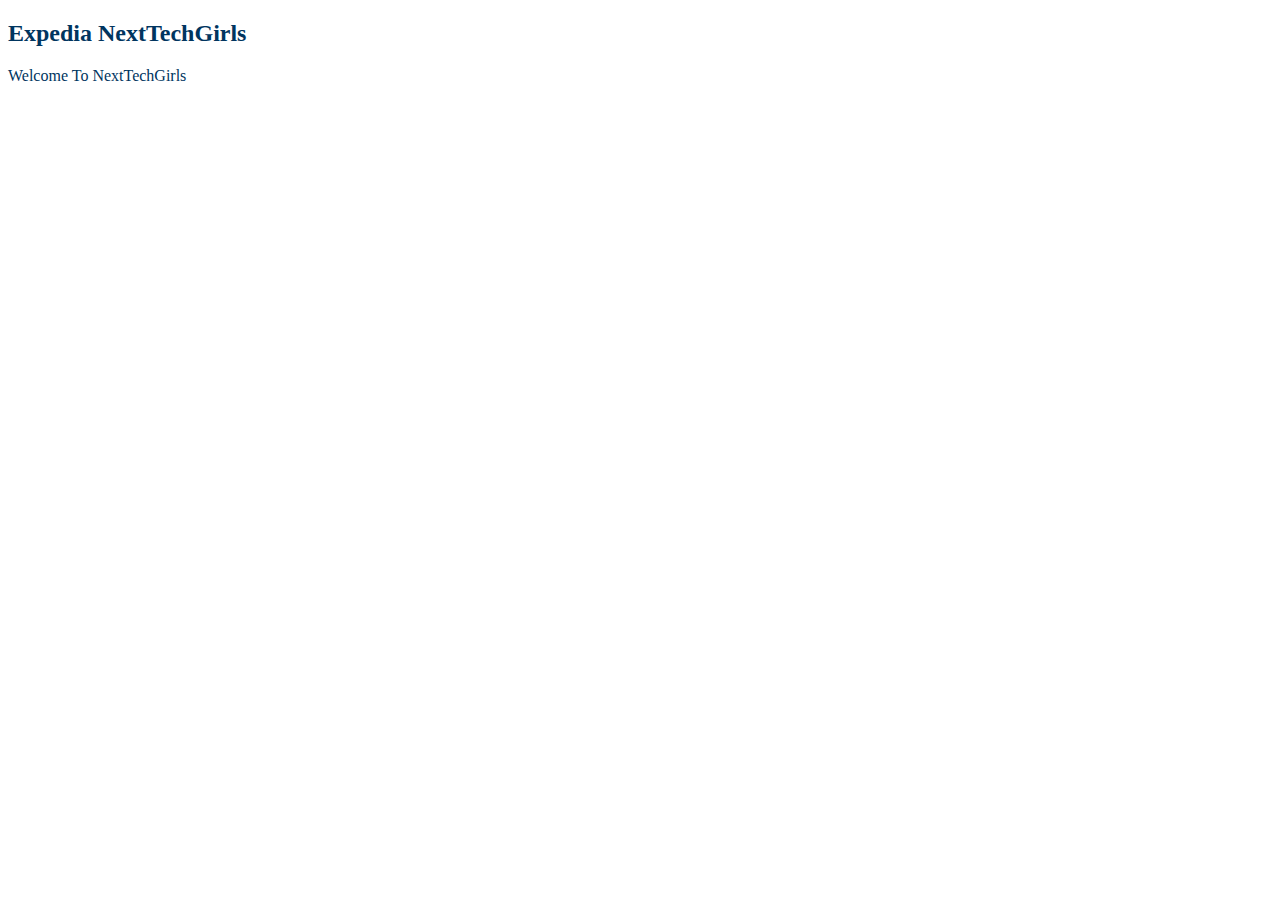
==== Bella.html @ cd9b5dcf "TEST" ====
<!DOCTYPE html>
<html lang="en">
  <head>
    <meta charset="utf-8">
    <meta name="viewport" content="width=device-width, initial-scale=1, shrink-to-fit=no">
    <!-- Custom styles for this template -->
    <link href="./css/site.css" rel="stylesheet">
  </head>
<body>
  <h2>Expedia NextTechGirls</h2>
  <p>Welcome To NextTechGirls</p>
</body>
</html>
---- css/site.css ----
body {
    color: #00355F;
}
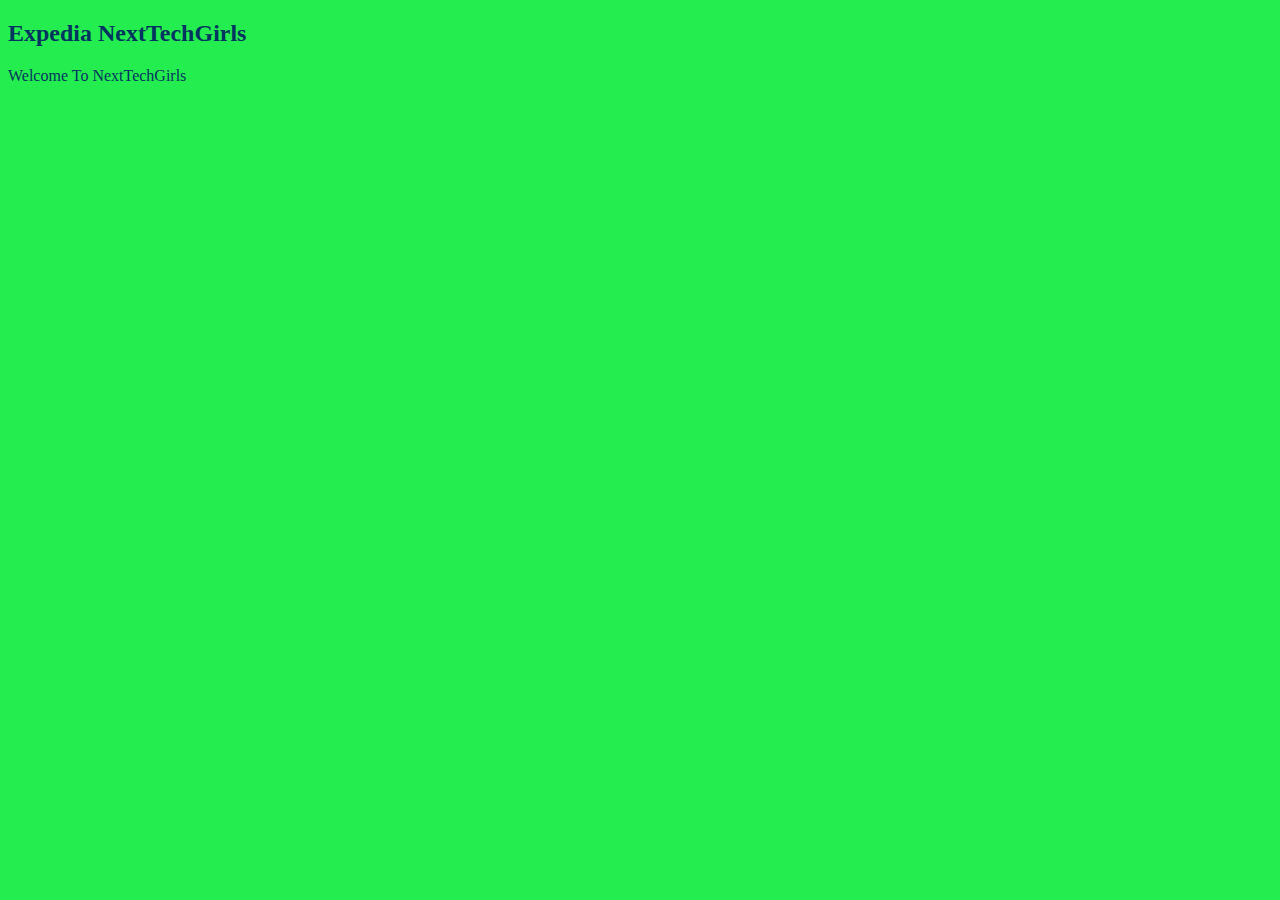
==== commit 2907aa4d: "changed colour" ====
--- a/Bella.html
+++ b/Bella.html
@@ -1,6 +1,15 @@
 <!DOCTYPE html>
 <html lang="en">
   <head>
+    <style>
+    body {
+      width: 100%;
+      background-color: #24ed4f;
+    }
+
+
+
+    </style>
     <meta charset="utf-8">
     <meta name="viewport" content="width=device-width, initial-scale=1, shrink-to-fit=no">
     <!-- Custom styles for this template -->
